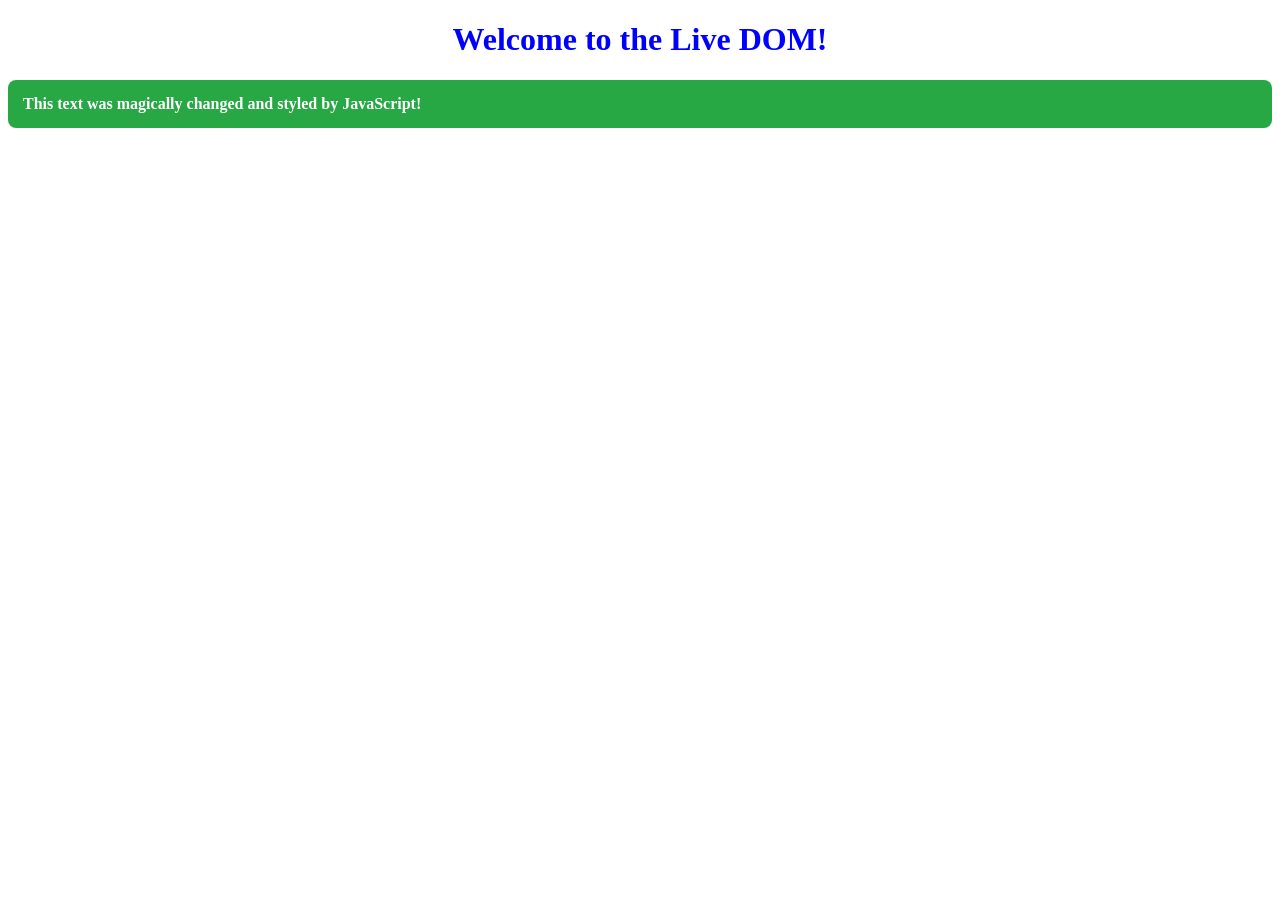
==== ex02/index.html @ 39756545 "Add all JavaScript exercises" ====
<!DOCTYPE html>
<html>
<head>
    <link rel="stylesheet" href="style.css">
    <script src="script.js" defer></script>
</head>
<body>
    <h1 id="main-title">Old Boring Title</h1>
    <p class="description">This is an old text.</p>
</body>
</html>
---- ex02/style.css ----
.active {
    color: white;
    background-color: #28a745;
    padding: 15px;
    border-radius: 8px;
    font-weight: bold;
}
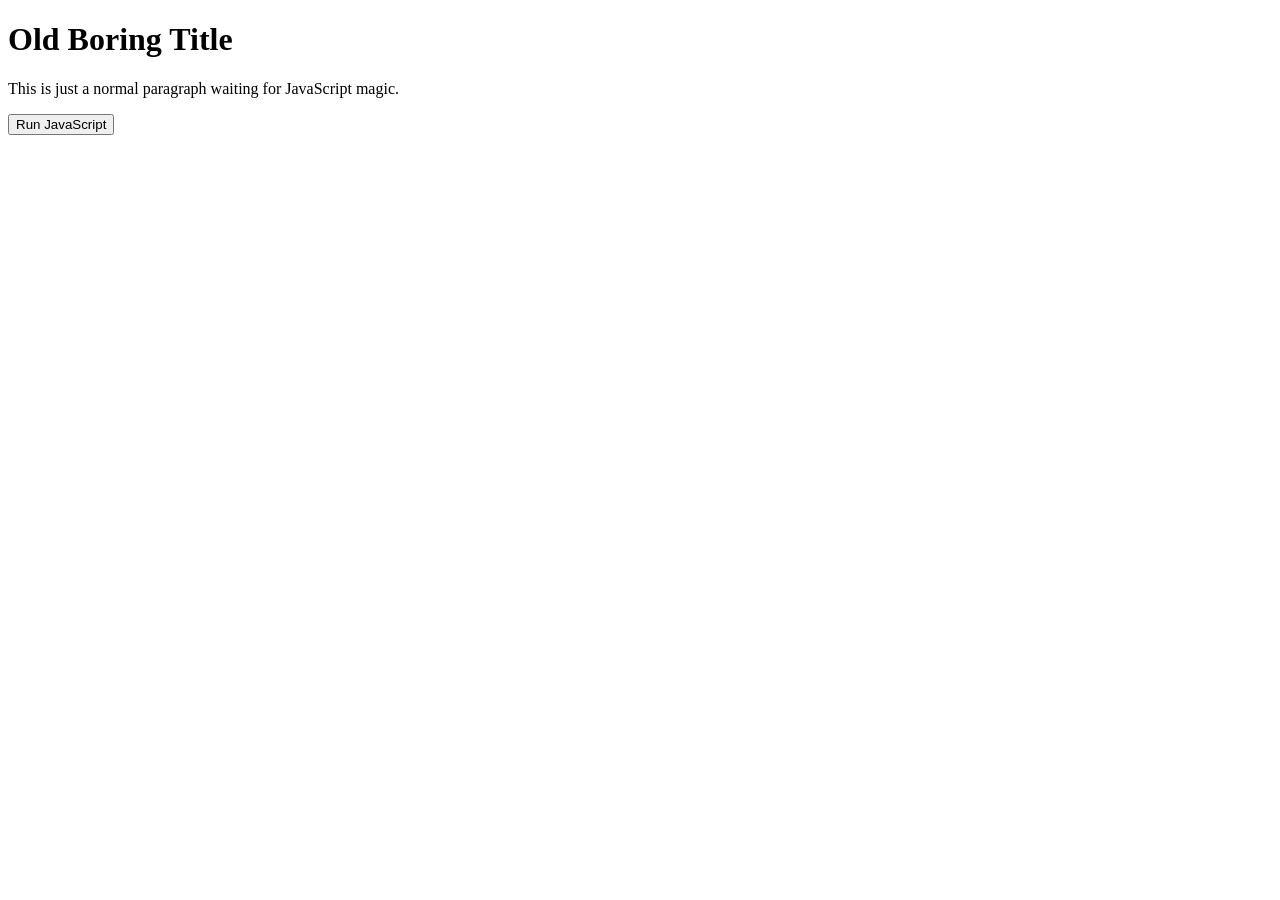
==== commit 3d972470: "Update ex02 DOM button and ex04 dynamic list" ====
--- a/ex02/index.html
+++ b/ex02/index.html
@@ -1,11 +1,19 @@
 <!DOCTYPE html>
-<html>
+<html lang="en">
 <head>
+    <meta charset="UTF-8">
+    <meta name="viewport" content="width=device-width, initial-scale=1.0">
+    <title>JS Exercise 02</title>
     <link rel="stylesheet" href="style.css">
     <script src="script.js" defer></script>
 </head>
 <body>
-    <h1 id="main-title">Old Boring Title</h1>
-    <p class="description">This is an old text.</p>
+    <div class="container">
+        <h1 id="main-title">Old Boring Title</h1>
+        
+        <p class="description">This is just a normal paragraph waiting for JavaScript magic.</p>
+        
+        <button id="magic-btn">Run JavaScript</button>
+    </div>
 </body>
 </html>
